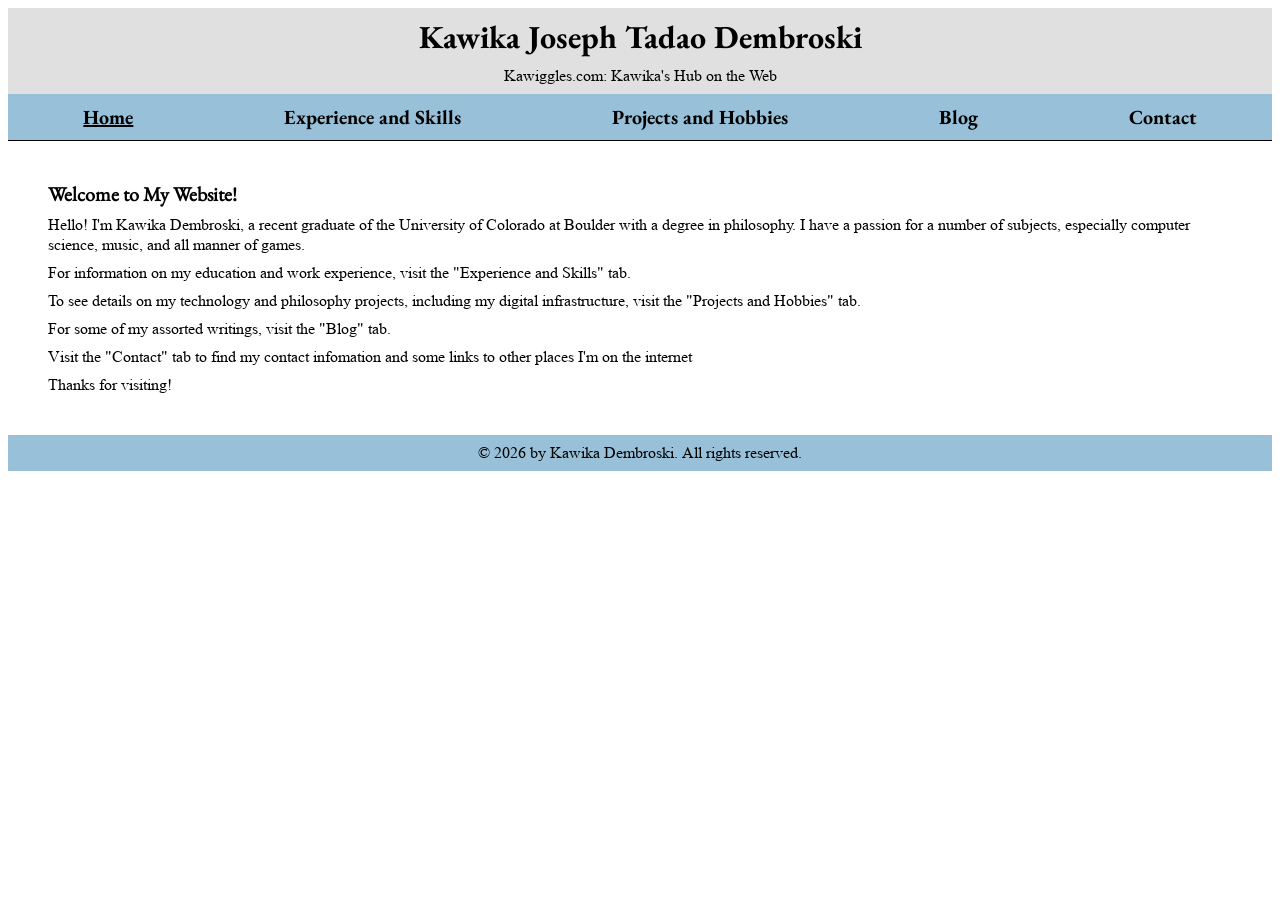
==== index.html @ 911ec5a6 "inital commit for website" ====
<!DOCTYPE html>
<html>
    <head>
        <title>Kawika Dembroski's Homepage</title>
        <link rel="stylesheet" href="/assets/kawiggles_stylesheet.css">
        <script src="/assets/kawiggles_js.js" defer></script>
    </head>
    <body>
        <header>
            <h1>Kawika Joseph Tadao Dembroski</h1>
            <p>Kawiggles.com: Kawika's Hub on the Web</p>
        </header>
        <nav>
            <ul>
                <li><a href="/index.html">Home</a></li>
                <li><a href="/pages/resume.html">Experience and Skills</a></li>
                <li><a href="/pages/hobbies.html">Projects and Hobbies</a></li>
                <li><a href="/pages/blog/index.html">Blog</a></li>
                <li><a href="/pages/contact.html">Contact</a></li>
            </ul>
        </nav>
        <main>
            <article>
                <h2>Welcome to My Website!</h2>
                <p>Hello! I'm Kawika Dembroski, a recent graduate of the University of Colorado at Boulder with a degree in philosophy. I have a passion for a number of subjects, especially computer science, music, and all manner of games.</p>
		<p>For information on my education and work experience, visit the "Experience and Skills" tab. </p>
		<p>To see details on my technology and philosophy projects, including my digital infrastructure, visit the "Projects and Hobbies" tab.
		<p>For some of my assorted writings, visit the "Blog" tab.</p>
		<p>Visit the "Contact" tab to find my contact infomation and some links to other places I'm on the internet</p>
		<p>Thanks for visiting!</p>
            </article>
        </main>
        <footer>
            <p>&copy; 2026 by Kawika Dembroski. All rights reserved.</p>
        </footer>
    </body>
</html>
---- assets/kawiggles_stylesheet.css ----
/* To start off, font face rules that I'm self hosting for display purposes */
@font-face {
    font-family: "Garamond";
    src: url("fonts/EBGaramond-Regular.ttf") format("truetype");
    font-weight: normal;
    font-style: normal;
}

@font-face {
    font-family: "Garamond Bold";
    src: url("fonts/EBGaramond-Bold.ttf") format("truetype");
    font-weight: bold;
    font-style: normal;
}

@font-face {
    font-family: "Times New Roman";
    src: url("fonts/times.ttf") format("truetype");
}

/* CSS variables for styling and sizing, divided accordingly */
:root {
    --color--black: #000000;
    --color--white: #FFFFFF;
    --color--blue: #98c1d9;
    --color--light-grey: #e0e0e0;
    --color--accent: #009DD1;
    --font--base: "Times New Roman", Times, serif;
    --font--secondary: "Garamond", serif;
    --font--display: "Garamond Bold", serif;

    --font-small: 0.875rem;
    --font-base: 1rem;
    --font-large: 1.25rem;
    --font-display: 2rem;
}

html {
    scroll-behavior: smooth;
}

/* The body is set up as a grid to indicate where the header, content, and footer should be located. The header and footer both use auto, so that they are automatically sized.  */
body {
    display: grid;
    grid-template-rows: auto 1fr auto;
    grid-template-columns: minmax(0, 1fr);
    background-color: var(--color--white);
    text-wrap: pretty;
}

/* I know the proper way to do this is with BEM and distinct classes, but for a website of this scale, I think it's unnecessary */
header {
    background-color: var(--color--light-grey);
    text-align: center;
    font-family: var(--font--display);
}

h1 {
    font-size: var(--font-display);
    margin: 0.5rem;
}

h2 {
    font-family: var(--font--secondary);
    font-size: var(--font-large);
    margin: 0.5rem;;
}

p {
    font-size: var(--font-base);
    font-family: var(--font--base);
    margin: 0.5rem;
}

main {
    margin: 0 auto;
    padding: 2rem;
    font-size: var(--font-base);
    font-family: var(--font--base);
}

footer {
    background-color: var(--color--blue);
    text-align: center;
    color: var(--color--black);
    font-size: var(--font-small);
}

nav {
    /* This does the scrolling header effect */
    position: sticky;
    top: 0;
    background-color: var(--color--blue);
    border-bottom: 1px solid var(--color--black);
    justify-content: center;
}

nav ul {
    margin: auto;
    padding: 0;
    display: flex;
    list-style-type: none;
    justify-content: space-around;
}

nav a {
    display: block;
    padding: 10px 15px;
    text-decoration: none;
    color: var(--color--black);
    text-align: center;
    font-family: var(--font--display);
    font-size: var(--font-large);
}

nav a.active {
    text-decoration: underline;
}

nav a:hover {
    background-color: var(--color--accent);
}

.homelink {
    text-decoration: none;
    color: var(--color--black);
}
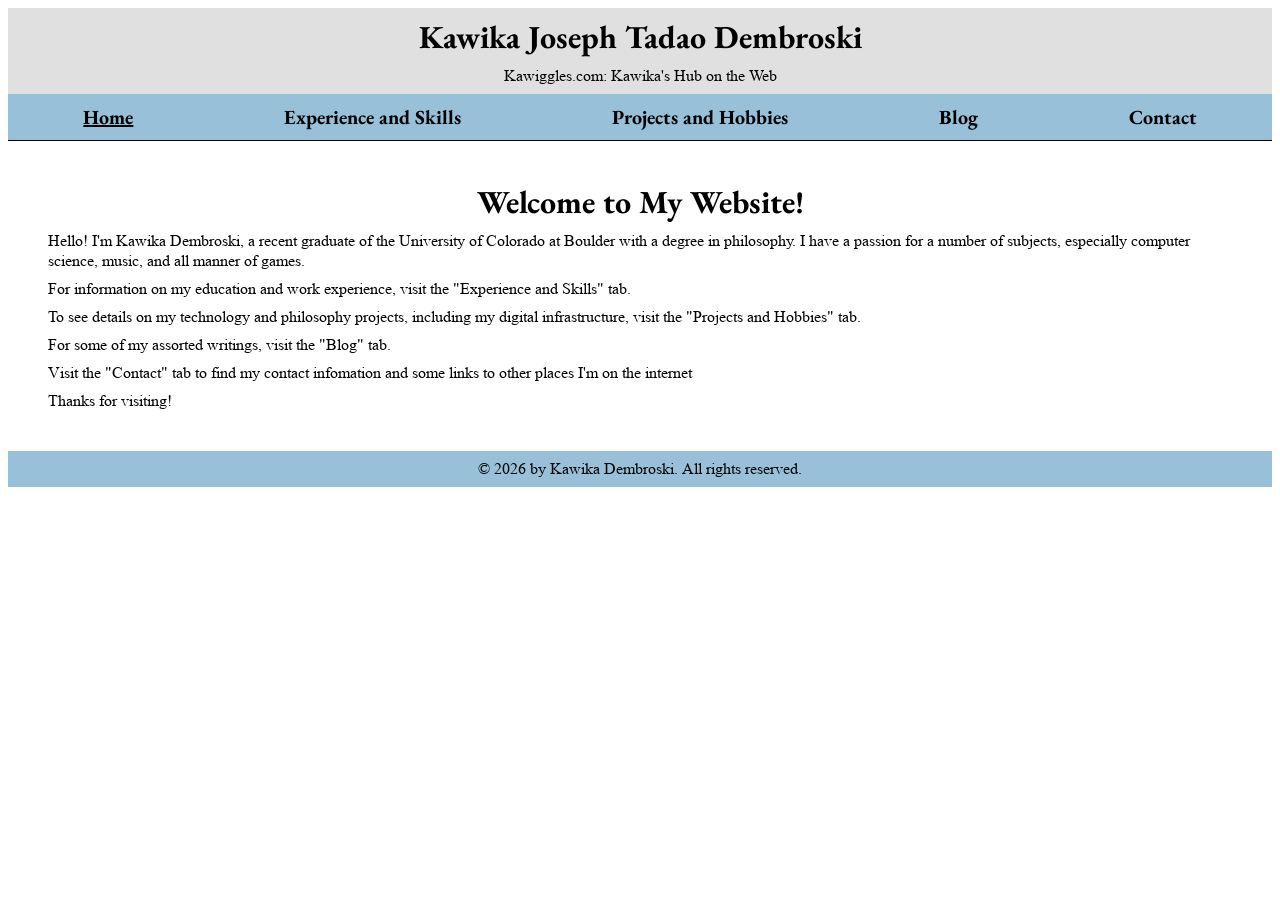
==== commit 5dbde18d: "made variable name edits to css, and also restructured blog to be single document." ====
--- a/index.html
+++ b/index.html
@@ -15,20 +15,18 @@
                 <li><a href="/index.html">Home</a></li>
                 <li><a href="/pages/resume.html">Experience and Skills</a></li>
                 <li><a href="/pages/hobbies.html">Projects and Hobbies</a></li>
-                <li><a href="/pages/blog/index.html">Blog</a></li>
+                <li><a href="/pages/blog.html">Blog</a></li>
                 <li><a href="/pages/contact.html">Contact</a></li>
             </ul>
         </nav>
         <main>
-            <article>
-                <h2>Welcome to My Website!</h2>
-                <p>Hello! I'm Kawika Dembroski, a recent graduate of the University of Colorado at Boulder with a degree in philosophy. I have a passion for a number of subjects, especially computer science, music, and all manner of games.</p>
-		<p>For information on my education and work experience, visit the "Experience and Skills" tab. </p>
-		<p>To see details on my technology and philosophy projects, including my digital infrastructure, visit the "Projects and Hobbies" tab.
-		<p>For some of my assorted writings, visit the "Blog" tab.</p>
-		<p>Visit the "Contact" tab to find my contact infomation and some links to other places I'm on the internet</p>
-		<p>Thanks for visiting!</p>
-            </article>
+            <h1>Welcome to My Website!</h1>
+            <p>Hello! I'm Kawika Dembroski, a recent graduate of the University of Colorado at Boulder with a degree in philosophy. I have a passion for a number of subjects, especially computer science, music, and all manner of games.</p>
+            <p>For information on my education and work experience, visit the "Experience and Skills" tab. </p>
+            <p>To see details on my technology and philosophy projects, including my digital infrastructure, visit the "Projects and Hobbies" tab.
+            <p>For some of my assorted writings, visit the "Blog" tab.</p>
+            <p>Visit the "Contact" tab to find my contact infomation and some links to other places I'm on the internet</p>
+            <p>Thanks for visiting!</p>
         </main>
         <footer>
             <p>&copy; 2026 by Kawika Dembroski. All rights reserved.</p>
--- a/assets/kawiggles_stylesheet.css
+++ b/assets/kawiggles_stylesheet.css
@@ -25,14 +25,14 @@
     --color--blue: #98c1d9;
     --color--light-grey: #e0e0e0;
     --color--accent: #009DD1;
-    --font--base: "Times New Roman", Times, serif;
-    --font--secondary: "Garamond", serif;
-    --font--display: "Garamond Bold", serif;
+    --font-basic: "Times New Roman", Times, serif;
+    --font-secondary: "Garamond", serif;
+    --font-bold: "Garamond Bold", serif;
 
     --font-small: 0.875rem;
-    --font-base: 1rem;
+    --font-normal: 1rem;
     --font-large: 1.25rem;
-    --font-display: 2rem;
+    --font-xlarge: 2rem;
 }
 
 html {
@@ -52,31 +52,33 @@
 header {
     background-color: var(--color--light-grey);
     text-align: center;
-    font-family: var(--font--display);
+    font-family: var(--font-bold);
 }
 
 h1 {
-    font-size: var(--font-display);
+    font-family: var(--font-bold);
+    font-size: var(--font-xlarge);
     margin: 0.5rem;
+    text-align: center;
 }
 
 h2 {
-    font-family: var(--font--secondary);
+    font-family: var(--font-secondary);
     font-size: var(--font-large);
     margin: 0.5rem;;
 }
 
 p {
-    font-size: var(--font-base);
-    font-family: var(--font--base);
+    font-size: var(--font-normal);
+    font-family: var(--font-basic);
     margin: 0.5rem;
 }
 
 main {
     margin: 0 auto;
     padding: 2rem;
-    font-size: var(--font-base);
-    font-family: var(--font--base);
+    font-size: var(--font-normal);
+    font-family: var(--font-basic);
 }
 
 footer {
@@ -109,7 +111,7 @@
     text-decoration: none;
     color: var(--color--black);
     text-align: center;
-    font-family: var(--font--display);
+    font-family: var(--font-bold);
     font-size: var(--font-large);
 }
 
@@ -121,7 +123,26 @@
     background-color: var(--color--accent);
 }
 
+article p {
+    text-align: justify;
+}
+
+article {
+    margin-bottom: 20px;
+    padding: 10px 20px;
+    border: 1px;
+    margin-right: 10px;
+}
+
 .homelink {
     text-decoration: none;
     color: var(--color--black);
-}+}
+
+.container {
+    display: flex;
+    justify-content: space-between;
+    max-width: 95%;
+    margin: 0 auto;
+    padding: 20px;
+}
